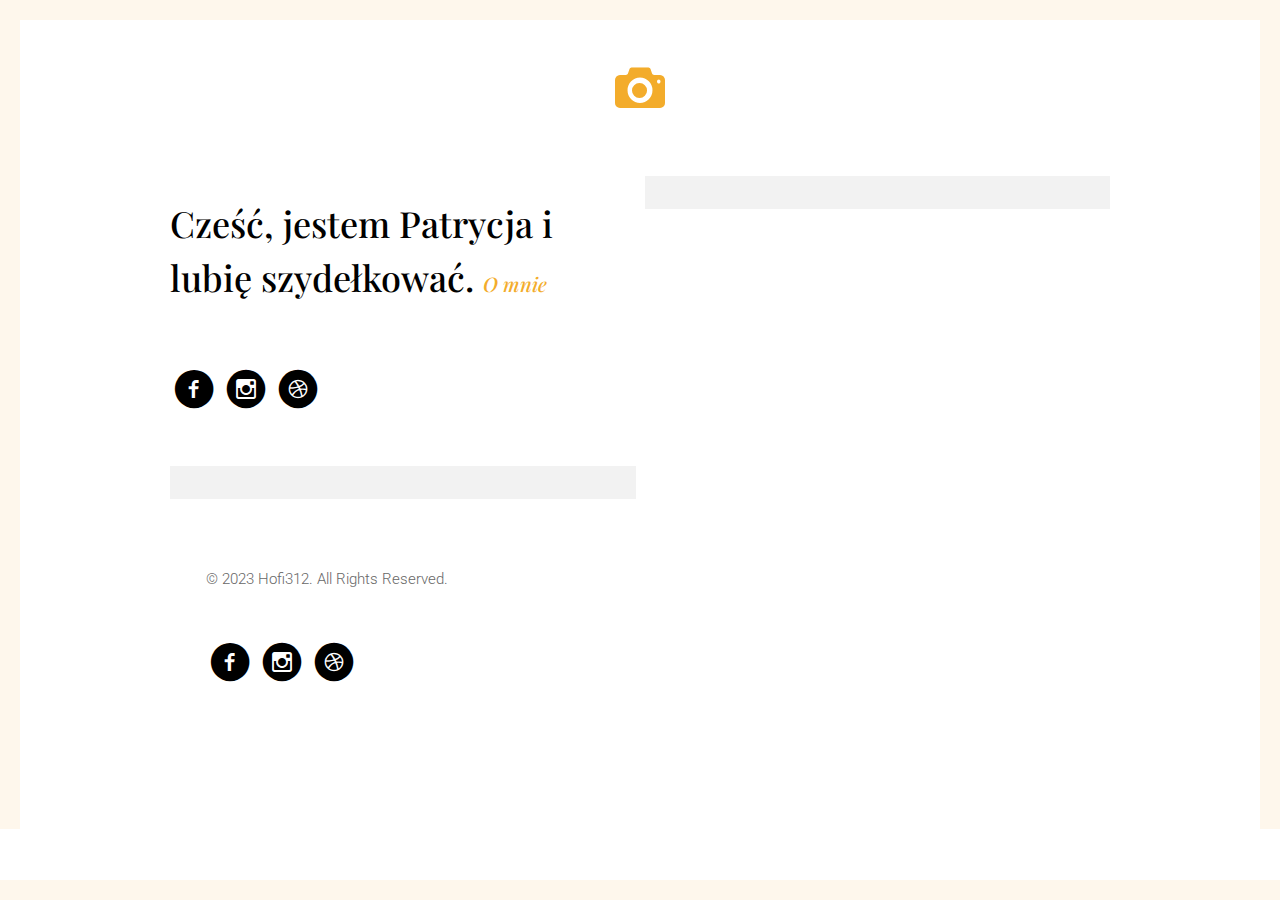
==== index.html @ 520aa1cf "Add files via upload" ====
<!DOCTYPE html>
<!--[if lt IE 7]>      <html class="no-js lt-ie9 lt-ie8 lt-ie7"> <![endif]-->
<!--[if IE 7]>         <html class="no-js lt-ie9 lt-ie8"> <![endif]-->
<!--[if IE 8]>         <html class="no-js lt-ie9"> <![endif]-->
<!--[if gt IE 8]><!--> <html class="no-js"> <!--<![endif]-->
	<head>
	<meta charset="utf-8">
	<meta http-equiv="X-UA-Compatible" content="IE=edge">
	<title>Na szydełku</title>
	<meta name="viewport" content="width=device-width, initial-scale=1">
	<meta name="description" content="Szydełkowanie" />
	<meta name="keywords" content="szydelko, wloczka" />
	<meta name="author" content="Hofi312" />

  <!-- 
	//////////////////////////////////////////////////////

	FREE HTML5 TEMPLATE 
	DESIGNED & DEVELOPED by FREEHTML5.CO
		
	Website: 		http://freehtml5.co/
	Email: 			info@freehtml5.co
	Twitter: 		http://twitter.com/fh5co
	Facebook: 		https://www.facebook.com/fh5co

	//////////////////////////////////////////////////////
	 -->

  	<!-- Facebook and Twitter integration -->
	<meta property="og:title" content=""/>
	<meta property="og:image" content=""/>
	<meta property="og:url" content=""/>
	<meta property="og:site_name" content=""/>
	<meta property="og:description" content=""/>
	<meta name="twitter:title" content="" />
	<meta name="twitter:image" content="" />
	<meta name="twitter:url" content="" />
	<meta name="twitter:card" content="" />

	<!-- Place favicon.ico and apple-touch-icon.png in the root directory -->
	<link rel="shortcut icon" href="favicon.ico">
	<!-- Google Fonts -->
	<link href='http://fonts.googleapis.com/css?family=Playfair+Display:400,700,400italic|Roboto:400,300,700' rel='stylesheet' type='text/css'>
	<!-- Animate -->
	<link rel="stylesheet" href="css/animate.css">
	<!-- Icomoon -->
	<link rel="stylesheet" href="css/icomoon.css">
	<!-- Bootstrap  -->
	<link rel="stylesheet" href="css/bootstrap.css">
	<!-- Magnific Popup -->
	<link rel="stylesheet" href="css/magnific-popup.css">

	<link rel="stylesheet" href="css/style.css">

	<!-- jQuery -->
	<script src="js/jquery.min.js"></script>
	<!-- jQuery Easing -->
	<script src="js/jquery.easing.1.3.js"></script>
	<!-- Bootstrap -->
	<script src="js/bootstrap.min.js"></script>
	<!-- Waypoints -->
	<script src="js/jquery.waypoints.min.js"></script>
	<!-- Magnific Popup -->
	<script src="js/jquery.magnific-popup.min.js"></script>
	
	<!-- Main JS -->
	<script src="js/main.js"></script>



	<!-- Modernizr JS -->
	<script src="js/modernizr-2.6.2.min.js"></script>
	<!-- FOR IE9 below -->
	<!--[if lt IE 9]>
	<script src="js/respond.min.js"></script>
	<![endif]-->

	</head>
	<body>
	
	<!-- Loader -->
	<div class="fh5co-loader"></div>

	<div id="fh5co-logo">
		<a href="index.html" class="transition"><i class="icon-camera"></i><em><span class="icon-home"></span></em></a>	
	</div>

	<div id="fh5co-main" role="main">
		

		<div class="container">
			
			<div class="fh5co-grid">
				
				<div class="fh5co-col-1">
					<div class="fh5co-intro padding-right">
						<h1>Cześć, jestem Patrycja i lubię szydełkować. <a href="about.html" class="transition"><em>O mnie</em></a></h1>
						<ul class="fh5co-social">
							<li><a href="https://www.facebook.com/groups/212887834162112" target="_blank"><i class="icon-facebook-with-circle"></i></a></li>
							<li><a href="https://www.instagram.com/na.szydelku03/" target="_blank"><i class="icon-instagram-with-circle"></i></a></li>
							<li><a href="https://naszydelku.hofi312.pl" target="_blank"><i class="icon-dribbble-with-circle"></i></a></li>
						</ul>
					</div>
					<div class="fh5co-item">
						<a href="chusta.html" class="transition animate-box">
							<img src="images/Chusta1.jpg" alt="chusta">
							<div class="fh5co-item-text-wrap">
								<div class="fh5co-item-text">
									<h2>Chusta</h2>
								</div>
							</div>
						</a>
					</div>
					

					<div id="fh5co-footer" class="padding-left">
						<p><small>&copy; 2023 Hofi312. All Rights Reserved.</small></p>
						<ul class="fh5co-social">
							<li><a href="https://www.facebook.com/groups/212887834162112" target="_blank"><i class="icon-facebook-with-circle"></i></a></li>
							<li><a href="https://www.instagram.com/na.szydelku03/" target="_blank"><i class="icon-instagram-with-circle"></i></a></li>
							<li><a href="https://naszydelku.hofi312.pl" target="_blank"><i class="icon-dribbble-with-circle"></i></a></li>
						</ul>
					</div>
				</div>
				<div class="fh5co-col-2">
					<div class="fh5co-item">
							<a href="zima.html" class="transition animate-box">
								<img src="images/Zima1.jpg" alt="zima">
								<div class="fh5co-item-text-wrap">
									<div class="fh5co-item-text">
										<h2>Zima</h2>
									</div>
								</div>
							</a>
						</div>
				</div>
			</div>
		</div>

	</div>
	
	</body>
</html>
---- css/icomoon.css ----
@font-face {
    font-family: 'icomoon';
    src:    url('../fonts/icomoon/icomoon.eot?85cwyn');
    src:    url('../fonts/icomoon/icomoon.eot?85cwyn#iefix') format('embedded-opentype'),
        url('../fonts/icomoon/icomoon.ttf?85cwyn') format('truetype'),
        url('../fonts/icomoon/icomoon.woff?85cwyn') format('woff'),
        url('../fonts/icomoon/icomoon.svg?85cwyn#icomoon') format('svg');
    font-weight: normal;
    font-style: normal;
}

[class^="icon-"], [class*=" icon-"] {
    /* use !important to prevent issues with browser extensions that change fonts */
    font-family: 'icomoon' !important;
    speak: none;
    font-style: normal;
    font-weight: normal;
    font-variant: normal;
    text-transform: none;
    line-height: 1;

    /* Better Font Rendering =========== */
    -webkit-font-smoothing: antialiased;
    -moz-osx-font-smoothing: grayscale;
}

.icon-add-to-list:before {
    content: "\e900";
}
.icon-classic-computer:before {
    content: "\e901";
}
.icon-controller-fast-backward:before {
    content: "\e902";
}
.icon-creative-commons-attribution:before {
    content: "\e903";
}
.icon-creative-commons-noderivs:before {
    content: "\e904";
}
.icon-creative-commons-noncommercial-eu:before {
    content: "\e905";
}
.icon-creative-commons-noncommercial-us:before {
    content: "\e906";
}
.icon-creative-commons-public-domain:before {
    content: "\e907";
}
.icon-creative-commons-remix:before {
    content: "\e908";
}
.icon-creative-commons-share:before {
    content: "\e909";
}
.icon-creative-commons-sharealike:before {
    content: "\e90a";
}
.icon-creative-commons:before {
    content: "\e90b";
}
.icon-document-landscape:before {
    content: "\e90c";
}
.icon-remove-user:before {
    content: "\e90d";
}
.icon-warning:before {
    content: "\e90e";
}
.icon-arrow-bold-down:before {
    content: "\e90f";
}
.icon-arrow-bold-left:before {
    content: "\e910";
}
.icon-arrow-bold-right:before {
    content: "\e911";
}
.icon-arrow-bold-up:before {
    content: "\e912";
}
.icon-arrow-down:before {
    content: "\e913";
}
.icon-arrow-left:before {
    content: "\e914";
}
.icon-arrow-long-down:before {
    content: "\e915";
}
.icon-arrow-long-left:before {
    content: "\e916";
}
.icon-arrow-long-right:before {
    content: "\e917";
}
.icon-arrow-long-up:before {
    content: "\e918";
}
.icon-arrow-right:before {
    content: "\e919";
}
.icon-arrow-up:before {
    content: "\e91a";
}
.icon-arrow-with-circle-down:before {
    content: "\e91b";
}
.icon-arrow-with-circle-left:before {
    content: "\e91c";
}
.icon-arrow-with-circle-right:before {
    content: "\e91d";
}
.icon-arrow-with-circle-up:before {
    content: "\e91e";
}
.icon-bookmark:before {
    content: "\e91f";
}
.icon-bookmarks:before {
    content: "\e920";
}
.icon-chevron-down:before {
    content: "\e921";
}
.icon-chevron-left:before {
    content: "\e922";
}
.icon-chevron-right:before {
    content: "\e923";
}
.icon-chevron-small-down:before {
    content: "\e924";
}
.icon-chevron-small-left:before {
    content: "\e925";
}
.icon-chevron-small-right:before {
    content: "\e926";
}
.icon-chevron-small-up:before {
    content: "\e927";
}
.icon-chevron-thin-down:before {
    content: "\e928";
}
.icon-chevron-thin-left:before {
    content: "\e929";
}
.icon-chevron-thin-right:before {
    content: "\e92a";
}
.icon-chevron-thin-up:before {
    content: "\e92b";
}
.icon-chevron-up:before {
    content: "\e92c";
}
.icon-chevron-with-circle-down:before {
    content: "\e92d";
}
.icon-chevron-with-circle-left:before {
    content: "\e92e";
}
.icon-chevron-with-circle-right:before {
    content: "\e92f";
}
.icon-chevron-with-circle-up:before {
    content: "\e930";
}
.icon-cloud:before {
    content: "\e931";
}
.icon-controller-fast-forward:before {
    content: "\e932";
}
.icon-controller-jump-to-start:before {
    content: "\e933";
}
.icon-controller-next:before {
    content: "\e934";
}
.icon-controller-paus:before {
    content: "\e935";
}
.icon-controller-play:before {
    content: "\e936";
}
.icon-controller-record:before {
    content: "\e937";
}
.icon-controller-stop:before {
    content: "\e938";
}
.icon-controller-volume:before {
    content: "\e939";
}
.icon-dot-single:before {
    content: "\e93a";
}
.icon-dots-three-horizontal:before {
    content: "\e93b";
}
.icon-dots-three-vertical:before {
    content: "\e93c";
}
.icon-dots-two-horizontal:before {
    content: "\e93d";
}
.icon-dots-two-vertical:before {
    content: "\e93e";
}
.icon-download:before {
    content: "\e93f";
}
.icon-emoji-flirt:before {
    content: "\e940";
}
.icon-flow-branch:before {
    content: "\e941";
}
.icon-flow-cascade:before {
    content: "\e942";
}
.icon-flow-line:before {
    content: "\e943";
}
.icon-flow-parallel:before {
    content: "\e944";
}
.icon-flow-tree:before {
    content: "\e945";
}
.icon-install:before {
    content: "\e946";
}
.icon-layers:before {
    content: "\e947";
}
.icon-open-book:before {
    content: "\e948";
}
.icon-resize-100:before {
    content: "\e949";
}
.icon-resize-full-screen:before {
    content: "\e94a";
}
.icon-save:before {
    content: "\e94b";
}
.icon-select-arrows:before {
    content: "\e94c";
}
.icon-sound-mute:before {
    content: "\e94d";
}
.icon-sound:before {
    content: "\e94e";
}
.icon-trash:before {
    content: "\e94f";
}
.icon-triangle-down:before {
    content: "\e950";
}
.icon-triangle-left:before {
    content: "\e951";
}
.icon-triangle-right:before {
    content: "\e952";
}
.icon-triangle-up:before {
    content: "\e953";
}
.icon-uninstall:before {
    content: "\e954";
}
.icon-upload-to-cloud:before {
    content: "\e955";
}
.icon-upload:before {
    content: "\e956";
}
.icon-add-user:before {
    content: "\e957";
}
.icon-address:before {
    content: "\e958";
}
.icon-adjust:before {
    content: "\e959";
}
.icon-air:before {
    content: "\e95a";
}
.icon-aircraft-landing:before {
    content: "\e95b";
}
.icon-aircraft-take-off:before {
    content: "\e95c";
}
.icon-aircraft:before {
    content: "\e95d";
}
.icon-align-bottom:before {
    content: "\e95e";
}
.icon-align-horizontal-middle:before {
    content: "\e95f";
}
.icon-align-left:before {
    content: "\e960";
}
.icon-align-right:before {
    content: "\e961";
}
.icon-align-top:before {
    content: "\e962";
}
.icon-align-vertical-middle:before {
    content: "\e963";
}
.icon-archive:before {
    content: "\e964";
}
.icon-area-graph:before {
    content: "\e965";
}
.icon-attachment:before {
    content: "\e966";
}
.icon-awareness-ribbon:before {
    content: "\e967";
}
.icon-back-in-time:before {
    content: "\e968";
}
.icon-back:before {
    content: "\e969";
}
.icon-bar-graph:before {
    content: "\e96a";
}
.icon-battery:before {
    content: "\e96b";
}
.icon-beamed-note:before {
    content: "\e96c";
}
.icon-bell:before {
    content: "\e96d";
}
.icon-blackboard:before {
    content: "\e96e";
}
.icon-block:before {
    content: "\e96f";
}
.icon-book:before {
    content: "\e970";
}
.icon-bowl:before {
    content: "\e971";
}
.icon-box:before {
    content: "\e972";
}
.icon-briefcase:before {
    content: "\e973";
}
.icon-browser:before {
    content: "\e974";
}
.icon-brush:before {
    content: "\e975";
}
.icon-bucket:before {
    content: "\e976";
}
.icon-cake:before {
    content: "\e977";
}
.icon-calculator:before {
    content: "\e978";
}
.icon-calendar:before {
    content: "\e979";
}
.icon-camera:before {
    content: "\e97a";
}
.icon-ccw:before {
    content: "\e97b";
}
.icon-chat:before {
    content: "\e97c";
}
.icon-check:before {
    content: "\e97d";
}
.icon-circle-with-cross:before {
    content: "\e97e";
}
.icon-circle-with-minus:before {
    content: "\e97f";
}
.icon-circle-with-plus:before {
    content: "\e980";
}
.icon-circle:before {
    content: "\e981";
}
.icon-circular-graph:before {
    content: "\e982";
}
.icon-clapperboard:before {
    content: "\e983";
}
.icon-clipboard:before {
    content: "\e984";
}
.icon-clock:before {
    content: "\e985";
}
.icon-code:before {
    content: "\e986";
}
.icon-cog:before {
    content: "\e987";
}
.icon-colours:before {
    content: "\e988";
}
.icon-compass:before {
    content: "\e989";
}
.icon-copy:before {
    content: "\e98a";
}
.icon-credit-card:before {
    content: "\e98b";
}
.icon-credit:before {
    content: "\e98c";
}
.icon-cross:before {
    content: "\e98d";
}
.icon-cup:before {
    content: "\e98e";
}
.icon-cw:before {
    content: "\e98f";
}
.icon-cycle:before {
    content: "\e990";
}
.icon-database:before {
    content: "\e991";
}
.icon-dial-pad:before {
    content: "\e992";
}
.icon-direction:before {
    content: "\e993";
}
.icon-document:before {
    content: "\e994";
}
.icon-documents:before {
    content: "\e995";
}
.icon-drink:before {
    content: "\e996";
}
.icon-drive:before {
    content: "\e997";
}
.icon-drop:before {
    content: "\e998";
}
.icon-edit:before {
    content: "\e999";
}
.icon-email:before {
    content: "\e99a";
}
.icon-emoji-happy:before {
    content: "\e99b";
}
.icon-emoji-neutral:before {
    content: "\e99c";
}
.icon-emoji-sad:before {
    content: "\e99d";
}
.icon-erase:before {
    content: "\e99e";
}
.icon-eraser:before {
    content: "\e99f";
}
.icon-export:before {
    content: "\e9a0";
}
.icon-eye:before {
    content: "\e9a1";
}
.icon-feather:before {
    content: "\e9a2";
}
.icon-flag:before {
    content: "\e9a3";
}
.icon-flash:before {
    content: "\e9a4";
}
.icon-flashlight:before {
    content: "\e9a5";
}
.icon-flat-brush:before {
    content: "\e9a6";
}
.icon-folder-images:before {
    content: "\e9a7";
}
.icon-folder-music:before {
    content: "\e9a8";
}
.icon-folder-video:before {
    content: "\e9a9";
}
.icon-folder:before {
    content: "\e9aa";
}
.icon-forward:before {
    content: "\e9ab";
}
.icon-funnel:before {
    content: "\e9ac";
}
.icon-game-controller:before {
    content: "\e9ad";
}
.icon-gauge:before {
    content: "\e9ae";
}
.icon-globe:before {
    content: "\e9af";
}
.icon-graduation-cap:before {
    content: "\e9b0";
}
.icon-grid:before {
    content: "\e9b1";
}
.icon-hair-cross:before {
    content: "\e9b2";
}
.icon-hand:before {
    content: "\e9b3";
}
.icon-heart-outlined:before {
    content: "\e9b4";
}
.icon-heart:before {
    content: "\e9b5";
}
.icon-help-with-circle:before {
    content: "\e9b6";
}
.icon-help:before {
    content: "\e9b7";
}
.icon-home:before {
    content: "\e9b8";
}
.icon-hour-glass:before {
    content: "\e9b9";
}
.icon-image-inverted:before {
    content: "\e9ba";
}
.icon-image:before {
    content: "\e9bb";
}
.icon-images:before {
    content: "\e9bc";
}
.icon-inbox:before {
    content: "\e9bd";
}
.icon-infinity:before {
    content: "\e9be";
}
.icon-info-with-circle:before {
    content: "\e9bf";
}
.icon-info:before {
    content: "\e9c0";
}
.icon-key:before {
    content: "\e9c1";
}
.icon-keyboard:before {
    content: "\e9c2";
}
.icon-lab-flask:before {
    content: "\e9c3";
}
.icon-landline:before {
    content: "\e9c4";
}
.icon-language:before {
    content: "\e9c5";
}
.icon-laptop:before {
    content: "\e9c6";
}
.icon-leaf:before {
    content: "\e9c7";
}
.icon-level-down:before {
    content: "\e9c8";
}
.icon-level-up:before {
    content: "\e9c9";
}
.icon-lifebuoy:before {
    content: "\e9ca";
}
.icon-light-bulb:before {
    content: "\e9cb";
}
.icon-light-down:before {
    content: "\e9cc";
}
.icon-light-up:before {
    content: "\e9cd";
}
.icon-line-graph:before {
    content: "\e9ce";
}
.icon-link:before {
    content: "\e9cf";
}
.icon-list:before {
    content: "\e9d0";
}
.icon-location-pin:before {
    content: "\e9d1";
}
.icon-location:before {
    content: "\e9d2";
}
.icon-lock-open:before {
    content: "\e9d3";
}
.icon-lock:before {
    content: "\e9d4";
}
.icon-log-out:before {
    content: "\e9d5";
}
.icon-login:before {
    content: "\e9d6";
}
.icon-loop:before {
    content: "\e9d7";
}
.icon-magnet:before {
    content: "\e9d8";
}
.icon-magnifying-glass:before {
    content: "\e9d9";
}
.icon-mail:before {
    content: "\e9da";
}
.icon-man:before {
    content: "\e9db";
}
.icon-map:before {
    content: "\e9dc";
}
.icon-mask:before {
    content: "\e9dd";
}
.icon-medal:before {
    content: "\e9de";
}
.icon-megaphone:before {
    content: "\e9df";
}
.icon-menu:before {
    content: "\e9e0";
}
.icon-message:before {
    content: "\e9e1";
}
.icon-mic:before {
    content: "\e9e2";
}
.icon-minus:before {
    content: "\e9e3";
}
.icon-mobile:before {
    content: "\e9e4";
}
.icon-modern-mic:before {
    content: "\e9e5";
}
.icon-moon:before {
    content: "\e9e6";
}
.icon-mouse:before {
    content: "\e9e7";
}
.icon-music:before {
    content: "\e9e8";
}
.icon-network:before {
    content: "\e9e9";
}
.icon-new-message:before {
    content: "\e9ea";
}
.icon-new:before {
    content: "\e9eb";
}
.icon-news:before {
    content: "\e9ec";
}
.icon-note:before {
    content: "\e9ed";
}
.icon-notification:before {
    content: "\e9ee";
}
.icon-old-mobile:before {
    content: "\e9ef";
}
.icon-old-phone:before {
    content: "\e9f0";
}
.icon-palette:before {
    content: "\e9f1";
}
.icon-paper-plane:before {
    content: "\e9f2";
}
.icon-pencil:before {
    content: "\e9f3";
}
.icon-phone:before {
    content: "\e9f4";
}
.icon-pie-chart:before {
    content: "\e9f5";
}
.icon-pin:before {
    content: "\e9f6";
}
.icon-plus:before {
    content: "\e9f7";
}
.icon-popup:before {
    content: "\e9f8";
}
.icon-power-plug:before {
    content: "\e9f9";
}
.icon-price-ribbon:before {
    content: "\e9fa";
}
.icon-price-tag:before {
    content: "\e9fb";
}
.icon-print:before {
    content: "\e9fc";
}
.icon-progress-empty:before {
    content: "\e9fd";
}
.icon-progress-full:before {
    content: "\e9fe";
}
.icon-progress-one:before {
    content: "\e9ff";
}
.icon-progress-two:before {
    content: "\ea00";
}
.icon-publish:before {
    content: "\ea01";
}
.icon-quote:before {
    content: "\ea02";
}
.icon-radio:before {
    content: "\ea03";
}
.icon-reply-all:before {
    content: "\ea04";
}
.icon-reply:before {
    content: "\ea05";
}
.icon-retweet:before {
    content: "\ea06";
}
.icon-rocket:before {
    content: "\ea07";
}
.icon-round-brush:before {
    content: "\ea08";
}
.icon-rss:before {
    content: "\ea09";
}
.icon-ruler:before {
    content: "\ea0a";
}
.icon-scissors:before {
    content: "\ea0b";
}
.icon-share-alternitive:before {
    content: "\ea0c";
}
.icon-share:before {
    content: "\ea0d";
}
.icon-shareable:before {
    content: "\ea0e";
}
.icon-shield:before {
    content: "\ea0f";
}
.icon-shop:before {
    content: "\ea10";
}
.icon-shopping-bag:before {
    content: "\ea11";
}
.icon-shopping-basket:before {
    content: "\ea12";
}
.icon-shopping-cart:before {
    content: "\ea13";
}
.icon-shuffle:before {
    content: "\ea14";
}
.icon-signal:before {
    content: "\ea15";
}
.icon-sound-mix:before {
    content: "\ea16";
}
.icon-sports-club:before {
    content: "\ea17";
}
.icon-spreadsheet:before {
    content: "\ea18";
}
.icon-squared-cross:before {
    content: "\ea19";
}
.icon-squared-minus:before {
    content: "\ea1a";
}
.icon-squared-plus:before {
    content: "\ea1b";
}
.icon-star-outlined:before {
    content: "\ea1c";
}
.icon-star:before {
    content: "\ea1d";
}
.icon-stopwatch:before {
    content: "\ea1e";
}
.icon-suitcase:before {
    content: "\ea1f";
}
.icon-swap:before {
    content: "\ea20";
}
.icon-sweden:before {
    content: "\ea21";
}
.icon-switch:before {
    content: "\ea22";
}
.icon-tablet:before {
    content: "\ea23";
}
.icon-tag:before {
    content: "\ea24";
}
.icon-text-document-inverted:before {
    content: "\ea25";
}
.icon-text-document:before {
    content: "\ea26";
}
.icon-text:before {
    content: "\ea27";
}
.icon-thermometer:before {
    content: "\ea28";
}
.icon-thumbs-down:before {
    content: "\ea29";
}
.icon-thumbs-up:before {
    content: "\ea2a";
}
.icon-thunder-cloud:before {
    content: "\ea2b";
}
.icon-ticket:before {
    content: "\ea2c";
}
.icon-time-slot:before {
    content: "\ea2d";
}
.icon-tools:before {
    content: "\ea2e";
}
.icon-traffic-cone:before {
    content: "\ea2f";
}
.icon-tree:before {
    content: "\ea30";
}
.icon-trophy:before {
    content: "\ea31";
}
.icon-tv:before {
    content: "\ea32";
}
.icon-typing:before {
    content: "\ea33";
}
.icon-unread:before {
    content: "\ea34";
}
.icon-untag:before {
    content: "\ea35";
}
.icon-user:before {
    content: "\ea36";
}
.icon-users:before {
    content: "\ea37";
}
.icon-v-card:before {
    content: "\ea38";
}
.icon-video:before {
    content: "\ea39";
}
.icon-vinyl:before {
    content: "\ea3a";
}
.icon-voicemail:before {
    content: "\ea3b";
}
.icon-wallet:before {
    content: "\ea3c";
}
.icon-water:before {
    content: "\ea3d";
}
.icon-px-with-circle:before {
    content: "\ea3e";
}
.icon-px:before {
    content: "\ea3f";
}
.icon-basecamp:before {
    content: "\ea40";
}
.icon-behance:before {
    content: "\ea41";
}
.icon-creative-cloud:before {
    content: "\ea42";
}
.icon-dropbox:before {
    content: "\ea43";
}
.icon-evernote:before {
    content: "\ea44";
}
.icon-flattr:before {
    content: "\ea45";
}
.icon-foursquare:before {
    content: "\ea46";
}
.icon-google-drive:before {
    content: "\ea47";
}
.icon-google-hangouts:before {
    content: "\ea48";
}
.icon-grooveshark:before {
    content: "\ea49";
}
.icon-icloud:before {
    content: "\ea4a";
}
.icon-mixi:before {
    content: "\ea4b";
}
.icon-onedrive:before {
    content: "\ea4c";
}
.icon-paypal:before {
    content: "\ea4d";
}
.icon-picasa:before {
    content: "\ea4e";
}
.icon-qq:before {
    content: "\ea4f";
}
.icon-rdio-with-circle:before {
    content: "\ea50";
}
.icon-renren:before {
    content: "\ea51";
}
.icon-scribd:before {
    content: "\ea52";
}
.icon-sina-weibo:before {
    content: "\ea53";
}
.icon-skype-with-circle:before {
    content: "\ea54";
}
.icon-skype:before {
    content: "\ea55";
}
.icon-slideshare:before {
    content: "\ea56";
}
.icon-smashing:before {
    content: "\ea57";
}
.icon-soundcloud:before {
    content: "\ea58";
}
.icon-spotify-with-circle:before {
    content: "\ea59";
}
.icon-spotify:before {
    content: "\ea5a";
}
.icon-swarm:before {
    content: "\ea5b";
}
.icon-vine-with-circle:before {
    content: "\ea5c";
}
.icon-vine:before {
    content: "\ea5d";
}
.icon-vk-alternitive:before {
    content: "\ea5e";
}
.icon-vk-with-circle:before {
    content: "\ea5f";
}
.icon-vk:before {
    content: "\ea60";
}
.icon-xing-with-circle:before {
    content: "\ea61";
}
.icon-xing:before {
    content: "\ea62";
}
.icon-yelp:before {
    content: "\ea63";
}
.icon-dribbble-with-circle:before {
    content: "\ea64";
}
.icon-dribbble:before {
    content: "\ea65";
}
.icon-facebook-with-circle:before {
    content: "\ea66";
}
.icon-facebook:before {
    content: "\ea67";
}
.icon-flickr-with-circle:before {
    content: "\ea68";
}
.icon-flickr:before {
    content: "\ea69";
}
.icon-github-with-circle:before {
    content: "\ea6a";
}
.icon-github:before {
    content: "\ea6b";
}
.icon-google-with-circle:before {
    content: "\ea6c";
}
.icon-google:before {
    content: "\ea6d";
}
.icon-instagram-with-circle:before {
    content: "\ea6e";
}
.icon-instagram:before {
    content: "\ea6f";
}
.icon-lastfm-with-circle:before {
    content: "\ea70";
}
.icon-lastfm:before {
    content: "\ea71";
}
.icon-linkedin-with-circle:before {
    content: "\ea72";
}
.icon-linkedin:before {
    content: "\ea73";
}
.icon-pinterest-with-circle:before {
    content: "\ea74";
}
.icon-pinterest:before {
    content: "\ea75";
}
.icon-rdio:before {
    content: "\ea76";
}
.icon-stumbleupon-with-circle:before {
    content: "\ea77";
}
.icon-stumbleupon:before {
    content: "\ea78";
}
.icon-tumblr-with-circle:before {
    content: "\ea79";
}
.icon-tumblr:before {
    content: "\ea7a";
}
.icon-twitter-with-circle:before {
    content: "\ea7b";
}
.icon-twitter:before {
    content: "\ea7c";
}
.icon-vimeo-with-circle:before {
    content: "\ea7d";
}
.icon-vimeo:before {
    content: "\ea7e";
}
.icon-youtube-with-circle:before {
    content: "\ea7f";
}
.icon-youtube:before {
    content: "\ea80";
}
.icon-eye3:before {
    content: "\e000";
}
.icon-paper-clip:before {
    content: "\e001";
}
.icon-mail2:before {
    content: "\e002";
}
.icon-toggle:before {
    content: "\e003";
}
.icon-layout:before {
    content: "\e004";
}
.icon-link2:before {
    content: "\e005";
}
.icon-bell3:before {
    content: "\e006";
}
.icon-lock2:before {
    content: "\e007";
}
.icon-unlock:before {
    content: "\e008";
}
.icon-ribbon:before {
    content: "\e009";
}
.icon-image3:before {
    content: "\e010";
}
.icon-signal2:before {
    content: "\e011";
}
.icon-target2:before {
    content: "\e012";
}
.icon-clipboard2:before {
    content: "\e013";
}
.icon-clock3:before {
    content: "\e014";
}
.icon-watch:before {
    content: "\e015";
}
.icon-air-play:before {
    content: "\e016";
}
.icon-camera3:before {
    content: "\e017";
}
.icon-video2:before {
    content: "\e018";
}
.icon-disc:before {
    content: "\e019";
}
.icon-printer2:before {
    content: "\e020";
}
.icon-monitor2:before {
    content: "\e021";
}
.icon-server:before {
    content: "\e022";
}
.icon-cog3:before {
    content: "\e023";
}
.icon-heart3:before {
    content: "\e024";
}
.icon-paragraph:before {
    content: "\e025";
}
.icon-align-justify:before {
    content: "\e026";
}
.icon-align-left2:before {
    content: "\e027";
}
.icon-align-center:before {
    content: "\e028";
}
.icon-align-right2:before {
    content: "\e029";
}
.icon-book3:before {
    content: "\e030";
}
.icon-layers2:before {
    content: "\e031";
}
.icon-stack:before {
    content: "\e032";
}
.icon-stack-2:before {
    content: "\e033";
}
.icon-paper:before {
    content: "\e034";
}
.icon-paper-stack:before {
    content: "\e035";
}
.icon-search2:before {
    content: "\e036";
}
.icon-zoom-in:before {
    content: "\e037";
}
.icon-zoom-out:before {
    content: "\e038";
}
.icon-reply3:before {
    content: "\e039";
}
.icon-circle-plus:before {
    content: "\e040";
}
.icon-circle-minus:before {
    content: "\e041";
}
.icon-circle-check:before {
    content: "\e042";
}
.icon-circle-cross:before {
    content: "\e043";
}
.icon-square-plus:before {
    content: "\e044";
}
.icon-square-minus:before {
    content: "\e045";
}
.icon-square-check:before {
    content: "\e046";
}
.icon-square-cross:before {
    content: "\e047";
}
.icon-microphone2:before {
    content: "\e048";
}
.icon-record:before {
    content: "\e049";
}
.icon-skip-back:before {
    content: "\e050";
}
.icon-rewind:before {
    content: "\e051";
}
.icon-play2:before {
    content: "\e052";
}
.icon-pause:before {
    content: "\e053";
}
.icon-stop:before {
    content: "\e054";
}
.icon-fast-forward2:before {
    content: "\e055";
}
.icon-skip-forward:before {
    content: "\e056";
}
.icon-shuffle2:before {
    content: "\e057";
}
.icon-repeat:before {
    content: "\e058";
}
.icon-folder3:before {
    content: "\e059";
}
.icon-umbrella:before {
    content: "\e060";
}
.icon-moon3:before {
    content: "\e061";
}
.icon-thermometer2:before {
    content: "\e062";
}
.icon-drop2:before {
    content: "\e063";
}
.icon-sun2:before {
    content: "\e064";
}
.icon-cloud3:before {
    content: "\e065";
}
.icon-cloud-upload:before {
    content: "\e066";
}
.icon-cloud-download:before {
    content: "\e067";
}
.icon-upload3:before {
    content: "\e068";
}
.icon-download3:before {
    content: "\e069";
}
.icon-location3:before {
    content: "\e070";
}
.icon-location-2:before {
    content: "\e071";
}
.icon-map2:before {
    content: "\e072";
}
.icon-battery2:before {
    content: "\e073";
}
.icon-head:before {
    content: "\e074";
}
.icon-briefcase2:before {
    content: "\e075";
}
.icon-speech-bubble:before {
    content: "\e076";
}
.icon-anchor:before {
    content: "\e077";
}
.icon-globe2:before {
    content: "\e078";
}
.icon-box3:before {
    content: "\e079";
}
.icon-reload:before {
    content: "\e080";
}
.icon-share2:before {
    content: "\e081";
}
.icon-marquee:before {
    content: "\e082";
}
.icon-marquee-plus:before {
    content: "\e083";
}
.icon-marquee-minus:before {
    content: "\e084";
}
.icon-tag3:before {
    content: "\e085";
}
.icon-power:before {
    content: "\e086";
}
.icon-command:before {
    content: "\e087";
}
.icon-alt:before {
    content: "\e088";
}
.icon-esc:before {
    content: "\e089";
}
.icon-bar-graph2:before {
    content: "\e090";
}
.icon-bar-graph-2:before {
    content: "\e091";
}
.icon-pie-graph:before {
    content: "\e092";
}
.icon-star2:before {
    content: "\e093";
}
.icon-arrow-left2:before {
    content: "\e094";
}
.icon-arrow-right2:before {
    content: "\e095";
}
.icon-arrow-up2:before {
    content: "\e096";
}
.icon-arrow-down2:before {
    content: "\e097";
}
.icon-volume:before {
    content: "\e098";
}
.icon-mute:before {
    content: "\e099";
}
.icon-content-right:before {
    content: "\e100";
}
.icon-content-left:before {
    content: "\e101";
}
.icon-grid2:before {
    content: "\e102";
}
.icon-grid-2:before {
    content: "\e103";
}
.icon-columns:before {
    content: "\e104";
}
.icon-loader:before {
    content: "\e105";
}
.icon-bag:before {
    content: "\e106";
}
.icon-ban:before {
    content: "\e107";
}
.icon-flag3:before {
    content: "\e108";
}
.icon-trash3:before {
    content: "\e109";
}
.icon-expand:before {
    content: "\e110";
}
.icon-contract:before {
    content: "\e111";
}
.icon-maximize:before {
    content: "\e112";
}
.icon-minimize:before {
    content: "\e113";
}
.icon-plus3:before {
    content: "\e114";
}
.icon-minus2:before {
    content: "\e115";
}
.icon-check2:before {
    content: "\e116";
}
.icon-cross3:before {
    content: "\e117";
}
.icon-move:before {
    content: "\e118";
}
.icon-delete:before {
    content: "\e119";
}
.icon-menu2:before {
    content: "\e120";
}
.icon-archive2:before {
    content: "\e121";
}
.icon-inbox2:before {
    content: "\e122";
}
.icon-outbox:before {
    content: "\e123";
}
.icon-file:before {
    content: "\e124";
}
.icon-file-add:before {
    content: "\e125";
}
.icon-file-subtract:before {
    content: "\e126";
}
.icon-help2:before {
    content: "\e127";
}
.icon-open:before {
    content: "\e128";
}
.icon-ellipsis:before {
    content: "\e129";
}
---- css/style.css ----
@font-face {
  font-family: 'icomoon';
  src: url("../fonts/icomoon/icomoon.eot?srf3rx");
  src: url("../fonts/icomoon/icomoon.eot?srf3rx#iefix") format("embedded-opentype"), url("../fonts/icomoon/icomoon.ttf?srf3rx") format("truetype"), url("../fonts/icomoon/icomoon.woff?srf3rx") format("woff"), url("../fonts/icomoon/icomoon.svg?srf3rx#icomoon") format("svg");
  font-weight: normal;
  font-style: normal;
}
html, body {
  background: #fff;
}

body {
  font-family: "Roboto", arial, sans-serif;
  font-size: 18px;
  font-weight: 300;
  line-height: 1.8;
  color: #676767;
}
body.fh5co-overflow {
  overflow-x: auto;
}

body:before, body:after {
  content: "";
  position: fixed;
  background: #fef7ec;
  left: 0;
  right: 0;
  height: 20px;
  z-index: 1002;
}
@media screen and (max-width: 768px) {
  body:before, body:after {
    display: none;
  }
}

body:before {
  top: 0;
}

body:after {
  bottom: 0;
}

body {
  border-left: 20px solid #fef7ec;
  border-right: 20px solid #fef7ec;
}
@media screen and (max-width: 768px) {
  body {
    border-left: 0;
    border-right: 0;
  }
}

::-webkit-selection {
  color: #fff;
  background: #f7c873;
}

::-moz-selection {
  color: #fff;
  background: #f7c873;
}

::selection {
  color: #fff;
  background: #f7c873;
}

a {
  color: #f7c873;
  -webkit-transition: 0.5s;
  -o-transition: 0.5s;
  transition: 0.5s;
  color: #f3ac2b;
}
a:hover, a:focus, a:active {
  color: #de930d;
  outline: none;
  text-decoration: none;
}

h1, h2, h3, h4, h5, h6 {
  font-family: "Playfair Display", times, serif;
  color: #000;
  margin-bottom: 1.5em;
  clear: both;
}

p {
  margin-bottom: 2em;
}

.btn {
  margin-right: 4px;
  margin-bottom: 4px;
  font-family: "Playfair Display", times, serif;
  font-size: 12px;
  letter-spacing: 2px;
  text-transform: uppercase;
  font-weight: 700;
  -webkit-border-radius: 4px;
  -moz-border-radius: 4px;
  -ms-border-radius: 4px;
  border-radius: 4px;
  -webkit-transition: 0.5s;
  -o-transition: 0.5s;
  transition: 0.5s;
}
.btn.btn-md {
  padding: 10px 20px !important;
}
.btn.btn-lg {
  padding: 18px 36px !important;
}
.btn:hover, .btn:active, .btn:focus {
  box-shadow: none !important;
  outline: none !important;
}

.btn-primary {
  background: #f7c873;
  color: #fff;
  border: 2px solid #f7c873;
}
.btn-primary:hover, .btn-primary:focus, .btn-primary:active {
  background: #f6bf5b !important;
  border-color: #f6bf5b !important;
}
.btn-primary.btn-outline {
  background: transparent;
  color: #f7c873;
  border: 2px solid #f7c873;
}
.btn-primary.btn-outline:hover, .btn-primary.btn-outline:focus, .btn-primary.btn-outline:active {
  background: #f7c873;
  color: #fff;
}

.btn-success {
  background: #58ca7e;
  color: #fff;
  border: 2px solid #58ca7e;
}
.btn-success:hover, .btn-success:focus, .btn-success:active {
  background: #45c46f !important;
  border-color: #45c46f !important;
}
.btn-success.btn-outline {
  background: transparent;
  color: #58ca7e;
  border: 2px solid #58ca7e;
}
.btn-success.btn-outline:hover, .btn-success.btn-outline:focus, .btn-success.btn-outline:active {
  background: #58ca7e;
  color: #fff;
}

.btn-info {
  background: #1784fb;
  color: #fff;
  border: 2px solid #1784fb;
}
.btn-info:hover, .btn-info:focus, .btn-info:active {
  background: #0477f4 !important;
  border-color: #0477f4 !important;
}
.btn-info.btn-outline {
  background: transparent;
  color: #1784fb;
  border: 2px solid #1784fb;
}
.btn-info.btn-outline:hover, .btn-info.btn-outline:focus, .btn-info.btn-outline:active {
  background: #1784fb;
  color: #fff;
}

.btn-warning {
  background: #fed330;
  color: #fff;
  border: 2px solid #fed330;
}
.btn-warning:hover, .btn-warning:focus, .btn-warning:active {
  background: #fece17 !important;
  border-color: #fece17 !important;
}
.btn-warning.btn-outline {
  background: transparent;
  color: #fed330;
  border: 2px solid #fed330;
}
.btn-warning.btn-outline:hover, .btn-warning.btn-outline:focus, .btn-warning.btn-outline:active {
  background: #fed330;
  color: #fff;
}

.btn-danger {
  background: #fb4f59;
  color: #fff;
  border: 2px solid #fb4f59;
}
.btn-danger:hover, .btn-danger:focus, .btn-danger:active {
  background: #fa3641 !important;
  border-color: #fa3641 !important;
}
.btn-danger.btn-outline {
  background: transparent;
  color: #fb4f59;
  border: 2px solid #fb4f59;
}
.btn-danger.btn-outline:hover, .btn-danger.btn-outline:focus, .btn-danger.btn-outline:active {
  background: #fb4f59;
  color: #fff;
}

.btn-outline {
  background: none;
  border: 2px solid gray;
  font-size: 12px;
  letter-spacing: 2px;
  text-transform: uppercase;
  -webkit-transition: 0.3s;
  -o-transition: 0.3s;
  transition: 0.3s;
}
.btn-outline:hover, .btn-outline:focus, .btn-outline:active {
  box-shadow: none;
}

.form-control {
  box-shadow: none;
  background: transparent;
  border: 2px solid rgba(0, 0, 0, 0.1);
  height: 54px;
  font-size: 18px;
  font-weight: 300;
}
.form-control:active, .form-control:focus {
  outline: none;
  box-shadow: none;
  border-color: #f7c873;
}

#fh5co-logo {
  padding-top: 3.5em;
  text-align: center;
}
#fh5co-logo > a {
  position: relative;
  display: block;
  font-size: 50px;
  text-align: center;
  width: 200px;
  margin: 0 auto;
  height: 50px;
}
#fh5co-logo > a i, #fh5co-logo > a em {
  position: absolute;
  top: 0;
  left: 0;
  width: 200px;
  text-align: center;
  display: block;
  -webkit-transition: 0.5s;
  -o-transition: 0.5s;
  transition: 0.5s;
}
#fh5co-logo > a em {
  opacity: 0;
  visibility: hidden;
  font-size: 26px;
  top: 2px;
  font-family: "Playfair Display", times, serif;
}
#fh5co-logo > a:hover i {
  opacity: 0;
  visibility: hidden;
}
#fh5co-logo > a:hover em {
  opacity: 1;
  visibility: visible;
}

#fh5co-main {
  padding: 3.5em 0 7em 0;
}
@media screen and (max-width: 768px) {
  #fh5co-main {
    padding: 2em 0;
  }
}
#fh5co-main > .container {
  position: relative;
}

.fh5co-heading {
  margin-bottom: 1.5em;
}
.fh5co-heading.padding-right {
  padding-right: 1em;
}
@media screen and (max-width: 768px) {
  .fh5co-heading.padding-right {
    padding-right: 0em;
  }
}

.fh5co-intro {
  margin-bottom: 2em;
}
.fh5co-intro.padding-right {
  padding-right: 1em;
}
@media screen and (max-width: 768px) {
  .fh5co-intro.padding-right {
    padding-right: 0em;
  }
}
.fh5co-intro h1 {
  line-height: 1.5;
}
@media screen and (max-width: 768px) {
  .fh5co-intro h1 {
    font-size: 20px;
  }
}
.fh5co-intro h1 a {
  font-size: 20px;
}

.fh5co-img {
  position: relative;
  background: #f2f2f2;
  float: left;
  width: 100%;
}

.fh5co-grid {
  position: relative;
}
.fh5co-grid .fh5co-col-1,
.fh5co-grid .fh5co-col-2 {
  width: 50%;
}
@media screen and (max-width: 480px) {
  .fh5co-grid .fh5co-col-1,
  .fh5co-grid .fh5co-col-2 {
    width: 100%;
  }
}
.fh5co-grid .fh5co-col-1.margintop,
.fh5co-grid .fh5co-col-2.margintop {
  margin-top: 29%;
}
.fh5co-grid .fh5co-col-1 img,
.fh5co-grid .fh5co-col-2 img {
  max-width: 100%;
}
.fh5co-grid .fh5co-col-1 .fh5co-item,
.fh5co-grid .fh5co-col-2 .fh5co-item {
  margin-bottom: .5em;
  float: left;
  width: 100%;
  position: relative;
  background: #f2f2f2;
}
.fh5co-grid .fh5co-col-1 .fh5co-item a,
.fh5co-grid .fh5co-col-2 .fh5co-item a {
  position: relative;
  display: block;
  overflow: hidden;
}
.fh5co-grid .fh5co-col-1 .fh5co-item a.image-popup h2,
.fh5co-grid .fh5co-col-2 .fh5co-item a.image-popup h2 {
  opacity: 0;
  visibility: hidden;
  -webkit-transition: 0.9s;
  -o-transition: 0.9s;
  transition: 0.9s;
}
.fh5co-grid .fh5co-col-1 .fh5co-item a .fh5co-item-text-wrap,
.fh5co-grid .fh5co-col-2 .fh5co-item a .fh5co-item-text-wrap {
  position: absolute;
  top: 0;
  left: 0;
  right: 0;
  bottom: 0;
  background: rgba(0, 0, 0, 0.5);
  -webkit-transition: 0.9s;
  -o-transition: 0.9s;
  transition: 0.9s;
}
.fh5co-grid .fh5co-col-1 .fh5co-item a .fh5co-item-text,
.fh5co-grid .fh5co-col-2 .fh5co-item a .fh5co-item-text {
  position: absolute;
  z-index: 99;
  text-align: center;
  top: 50%;
  width: 100%;
  vertical-align: middle;
  margin-top: -18px;
}
@media screen and (max-width: 768px) {
  .fh5co-grid .fh5co-col-1 .fh5co-item a .fh5co-item-text,
  .fh5co-grid .fh5co-col-2 .fh5co-item a .fh5co-item-text {
    margin-top: -12px;
  }
}
.fh5co-grid .fh5co-col-1 .fh5co-item a .fh5co-item-text h2,
.fh5co-grid .fh5co-col-2 .fh5co-item a .fh5co-item-text h2 {
  margin: 0;
  padding: 0;
  color: #fff;
  font-family: "Roboto", arial, sans-serif;
  font-size: 30px;
}
@media screen and (max-width: 768px) {
  .fh5co-grid .fh5co-col-1 .fh5co-item a .fh5co-item-text h2,
  .fh5co-grid .fh5co-col-2 .fh5co-item a .fh5co-item-text h2 {
    font-size: 20px;
  }
}
.fh5co-grid .fh5co-col-1 .fh5co-item a img,
.fh5co-grid .fh5co-col-2 .fh5co-item a img {
  -webkit-transform: scale(1.2);
  -moz-transform: scale(1.2);
  -ms-transform: scale(1.2);
  -o-transform: scale(1.2);
  transform: scale(1.2);
  -webkit-transition: 0.9s;
  -o-transition: 0.9s;
  transition: 0.9s;
}
.fh5co-grid .fh5co-col-1 .fh5co-item a:hover img,
.fh5co-grid .fh5co-col-2 .fh5co-item a:hover img {
  -webkit-transform: scale(1);
  -moz-transform: scale(1);
  -ms-transform: scale(1);
  -o-transform: scale(1);
  transform: scale(1);
}
.fh5co-grid .fh5co-col-1 .fh5co-item a:hover .fh5co-item-text-wrap,
.fh5co-grid .fh5co-col-2 .fh5co-item a:hover .fh5co-item-text-wrap {
  background: rgba(0, 0, 0, 0.2);
}
.fh5co-grid .fh5co-col-1 .fh5co-item a.image-popup:hover h2,
.fh5co-grid .fh5co-col-2 .fh5co-item a.image-popup:hover h2 {
  opacity: 1;
  visibility: visible;
}
.fh5co-grid .fh5co-col-1 {
  float: left;
  padding-right: .25em;
}
@media screen and (max-width: 480px) {
  .fh5co-grid .fh5co-col-1 {
    padding-right: 0em;
  }
}
.fh5co-grid .fh5co-col-2 {
  float: right;
  padding-left: .25em;
}
@media screen and (max-width: 480px) {
  .fh5co-grid .fh5co-col-2 {
    padding-left: 0em;
  }
}

.mfp-with-zoom .mfp-container,
.mfp-with-zoom.mfp-bg {
  opacity: 0;
  -webkit-backface-visibility: hidden;
  /* ideally, transition speed should match zoom duration */
  -webkit-transition: all 0.3s ease-out;
  -moz-transition: all 0.3s ease-out;
  -o-transition: all 0.3s ease-out;
  transition: all 0.3s ease-out;
}

.mfp-with-zoom.mfp-ready .mfp-container {
  opacity: 1;
}

.mfp-with-zoom.mfp-ready.mfp-bg {
  opacity: 0.8;
}

.mfp-with-zoom.mfp-removing .mfp-container,
.mfp-with-zoom.mfp-removing.mfp-bg {
  opacity: 0;
}

.fh5co-social-wrap {
  padding: 0em 0 0 0;
  float: left;
}

.fh5co-social {
  padding: 0;
  margin: 30px 0 0 0;
  position: relative;
}
.fh5co-social li {
  padding: 0;
  margin: 0;
  list-style: none;
  display: inline;
}
.fh5co-social li a {
  font-size: 40px;
  padding: 4px;
  color: #000;
  -webkit-transition: 0.5s;
  -o-transition: 0.5s;
  transition: 0.5s;
}
@media screen and (max-width: 768px) {
  .fh5co-social li a {
    font-size: 26px;
  }
}
.fh5co-social li a:hover {
  color: #f3ac2b;
}

figure {
  margin-bottom: 1.5em;
}
figure figcaption {
  padding-top: 15px;
  font-size: 14px;
  color: #999999;
}

#fh5co-footer {
  padding: 3em 0 0 0em;
  float: left;
}
#fh5co-footer.padding-left {
  padding-left: 2em;
}
@media screen and (max-width: 480px) {
  #fh5co-footer.padding-left {
    padding-left: 0em;
  }
}
@media screen and (max-width: 480px) {
  #fh5co-footer {
    padding: 2em 0 0 0;
  }
}

.js .animate-box {
  opacity: 0;
}

@media screen and (max-width: 480px) {
  .col-xxs-12 {
    width: 100%;
    float: none;
  }
}
.no-js #loader {
  display: none;
}

.js #loader {
  display: block;
  position: absolute;
  left: 100px;
  top: 0;
}

.fh5co-loader {
  position: fixed;
  left: 0px;
  top: 0px;
  width: 100%;
  height: 100%;
  z-index: 9999;
  background: url(../images/hourglass.svg) center no-repeat #ffffff;
}

/*# sourceMappingURL=style.css.map */
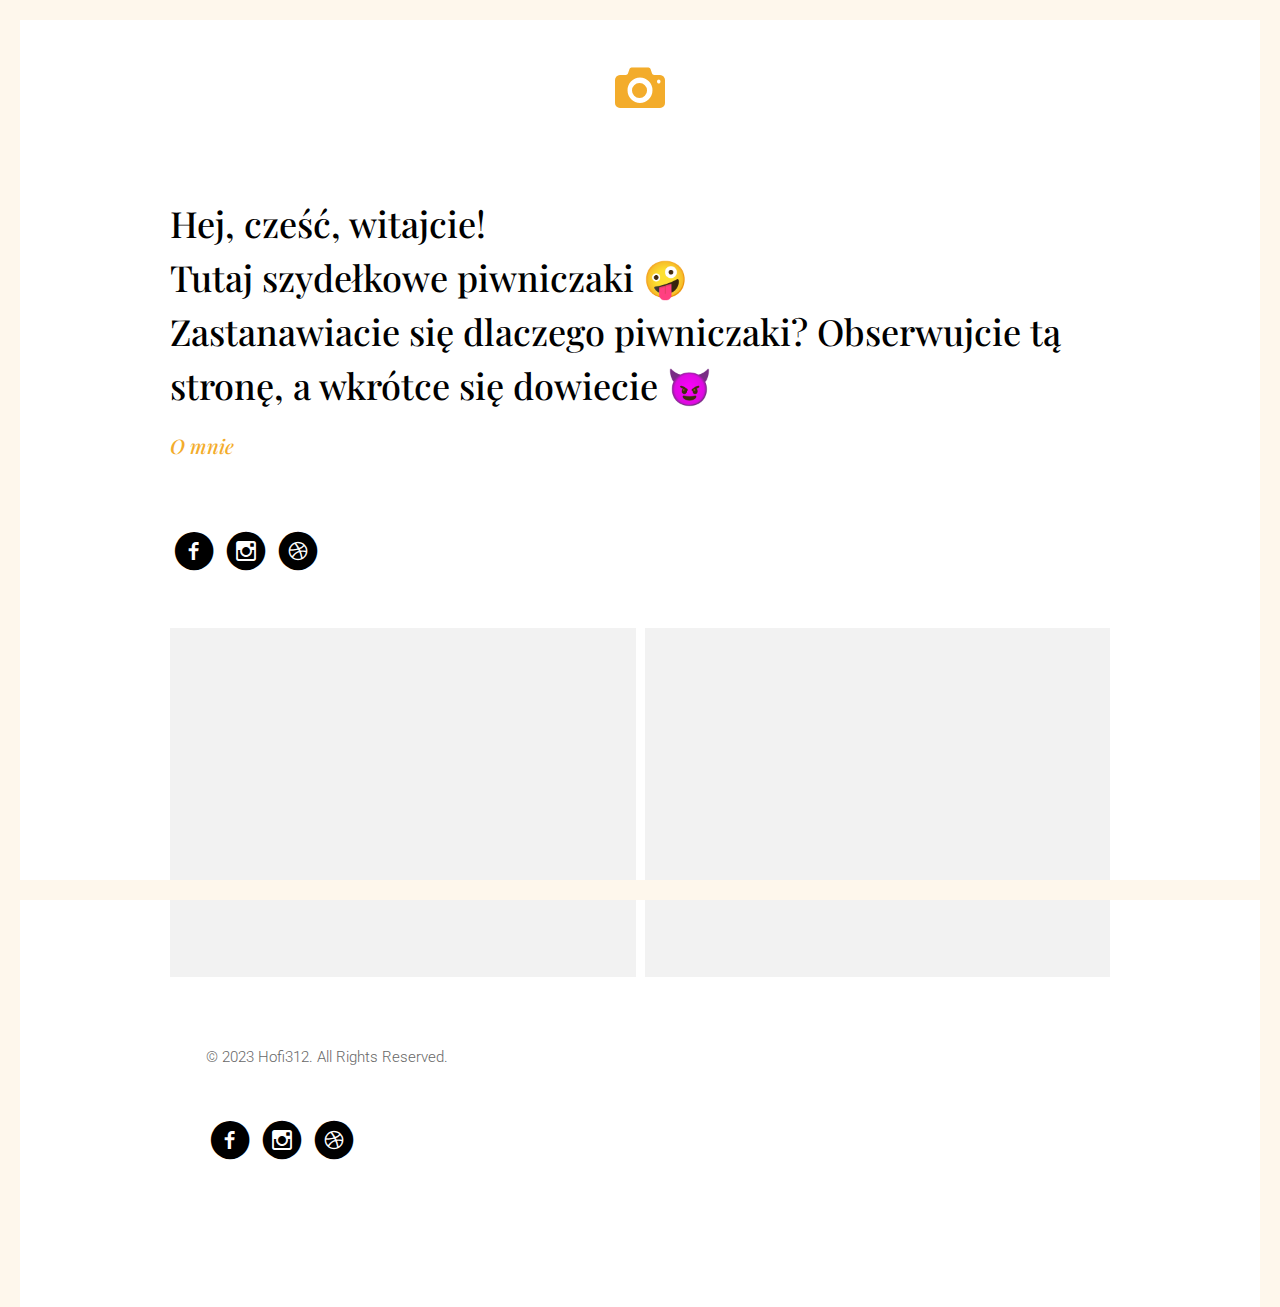
==== commit ef5c6ef4: "Add files via upload" ====
--- a/index.html
+++ b/index.html
@@ -92,16 +92,19 @@
 		<div class="container">
 			
 			<div class="fh5co-grid">
-				
-				<div class="fh5co-col-1">
-					<div class="fh5co-intro padding-right">
-						<h1>Cześć, jestem Patrycja i lubię szydełkować. <a href="about.html" class="transition"><em>O mnie</em></a></h1>
+						<div class="fh5co-intro padding-right">
+						<h1>Hej, cześć, witajcie! <br /> 
+						Tutaj szydełkowe piwniczaki 🤪 <br />
+						Zastanawiacie się dlaczego piwniczaki? Obserwujcie tą stronę, a wkrótce się dowiecie 😈 <br /> 
+						<a href="about.html" class="transition"><em>O mnie</em></a></h1>
 						<ul class="fh5co-social">
 							<li><a href="https://www.facebook.com/groups/212887834162112" target="_blank"><i class="icon-facebook-with-circle"></i></a></li>
 							<li><a href="https://www.instagram.com/na.szydelku03/" target="_blank"><i class="icon-instagram-with-circle"></i></a></li>
 							<li><a href="https://naszydelku.hofi312.pl" target="_blank"><i class="icon-dribbble-with-circle"></i></a></li>
 						</ul>
-					</div>
+					</div>			
+				<div class="fh5co-col-1">
+
 					<div class="fh5co-item">
 						<a href="chusta.html" class="transition animate-box">
 							<img src="images/Chusta1.jpg" alt="chusta">
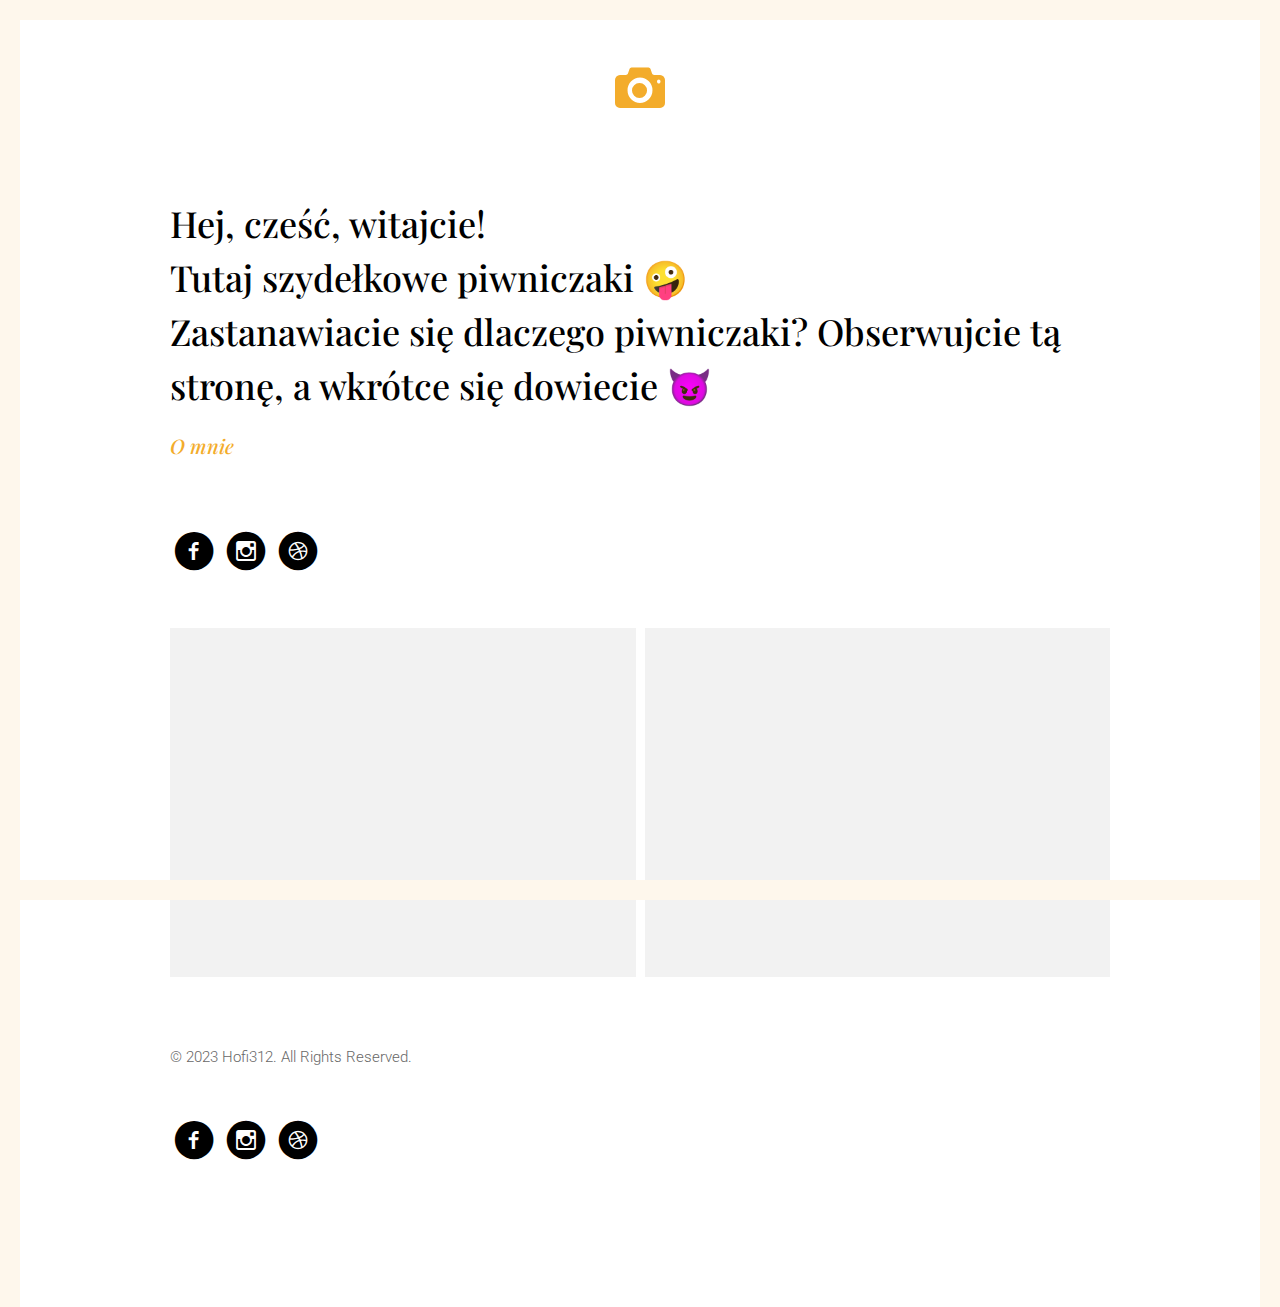
==== commit 322b0b11: "Add files via upload" ====
--- a/index.html
+++ b/index.html
@@ -52,6 +52,7 @@
 	<link rel="stylesheet" href="css/magnific-popup.css">
 
 	<link rel="stylesheet" href="css/style.css">
+	<link rel="stylesheet" href="css/style.scss">
 
 	<!-- jQuery -->
 	<script src="js/jquery.min.js"></script>
--- a/css/style.css
+++ b/css/style.css
@@ -537,13 +537,13 @@
 
 #fh5co-footer {
   padding: 3em 0 0 0em;
-  float: left;
-}
-#fh5co-footer.padding-left {
+  clear: both;
+}
+#fh5co-footer. {
   padding-left: 2em;
 }
 @media screen and (max-width: 480px) {
-  #fh5co-footer.padding-left {
+  #fh5co-footer. {
     padding-left: 0em;
   }
 }
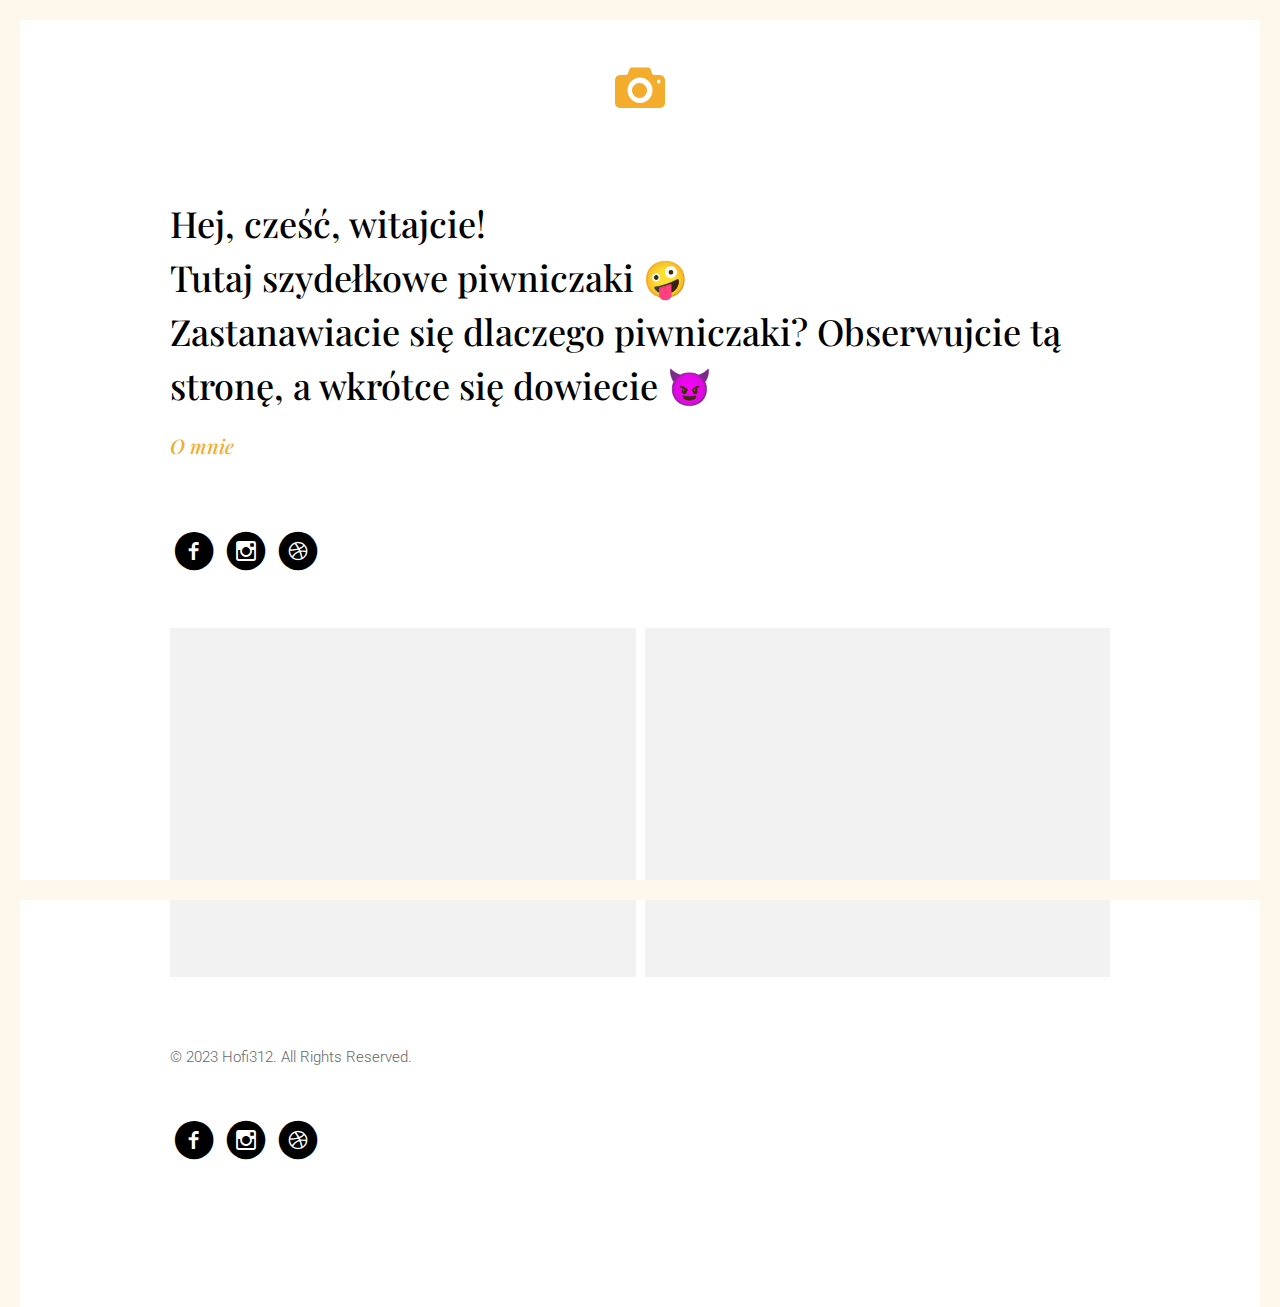
==== commit ecc39cf2: "Add files via upload" ====
--- a/index.html
+++ b/index.html
@@ -1,12 +1,11 @@
-
 <!DOCTYPE html>
 <!--[if lt IE 7]>      <html class="no-js lt-ie9 lt-ie8 lt-ie7"> <![endif]-->
 <!--[if IE 7]>         <html class="no-js lt-ie9 lt-ie8"> <![endif]-->
 <!--[if IE 8]>         <html class="no-js lt-ie9"> <![endif]-->
-<!--[if gt IE 8]><!--> <html class="no-js"> <!--<![endif]-->
+<!--[if gt IE 8]><!--> <html class="no-js" lang="pl"> <!--<![endif]-->
 	<head>
 	<meta charset="utf-8">
-	<meta http-equiv="X-UA-Compatible" content="IE=edge">
+	<meta http-equiv="X-UA-Compatible" content="IE=edge,chrome=1" />
 	<title>Na szydełku</title>
 	<meta name="viewport" content="width=device-width, initial-scale=1">
 	<meta name="description" content="Szydełkowanie" />
@@ -52,7 +51,6 @@
 	<link rel="stylesheet" href="css/magnific-popup.css">
 
 	<link rel="stylesheet" href="css/style.css">
-	<link rel="stylesheet" href="css/style.scss">
 
 	<!-- jQuery -->
 	<script src="js/jquery.min.js"></script>
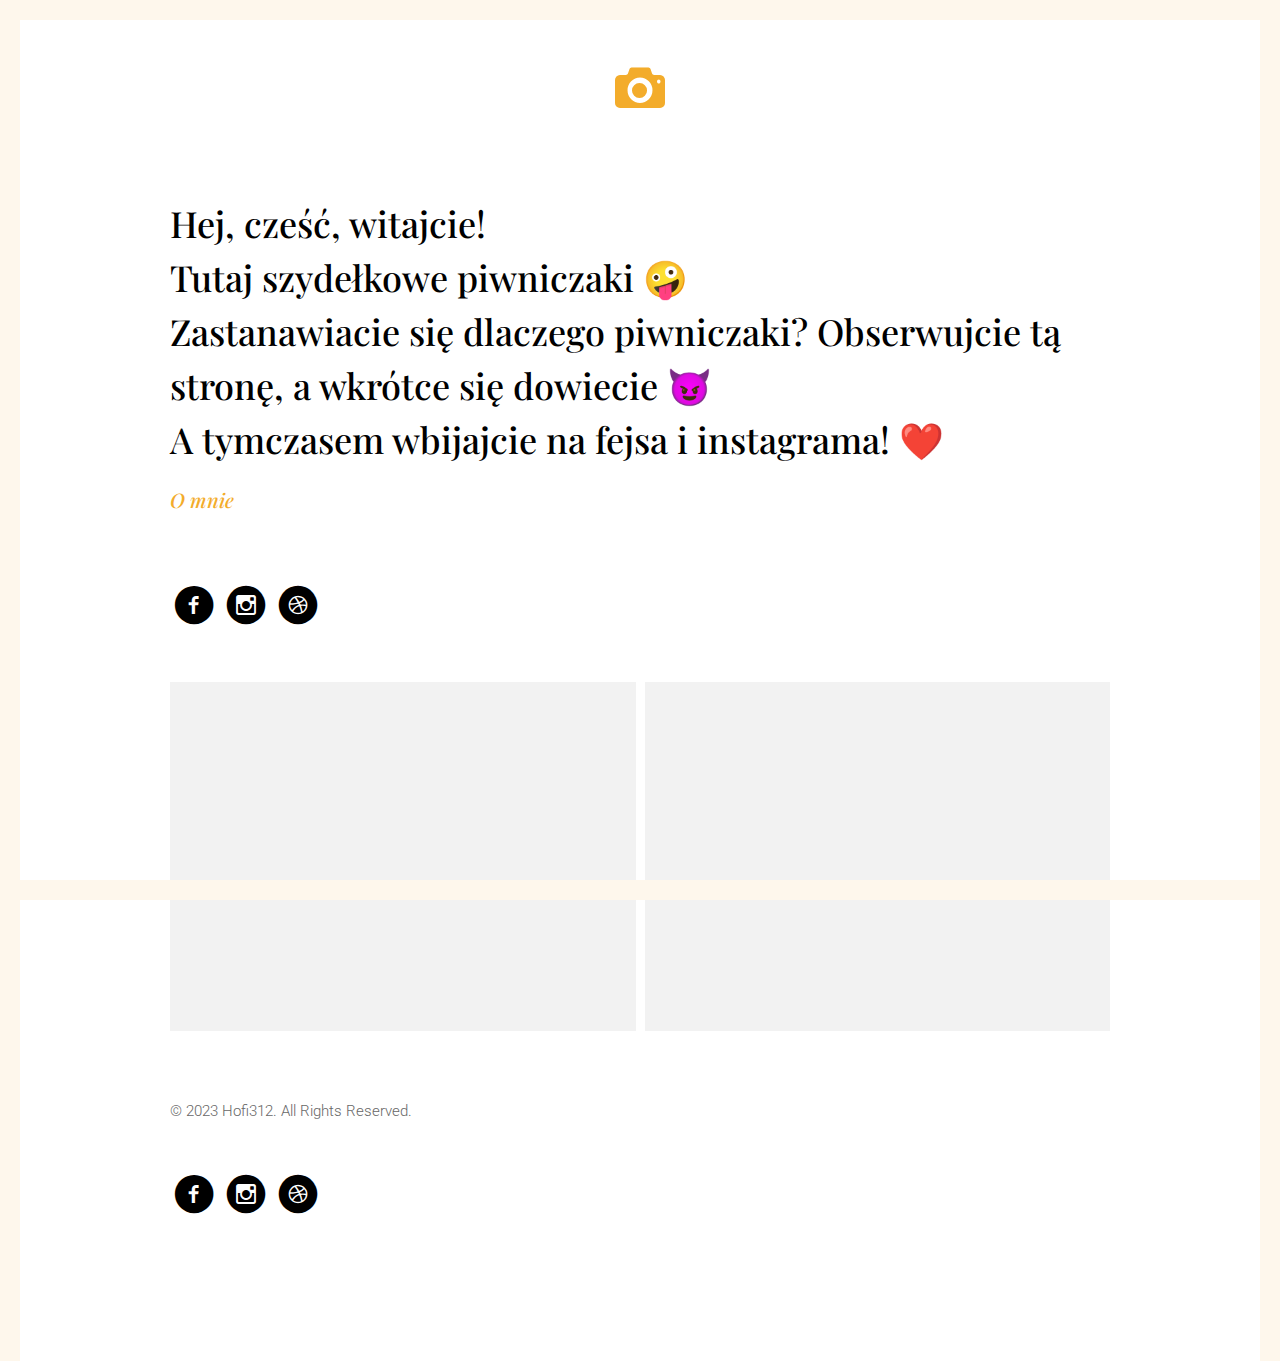
==== commit d09002af: "Add files via upload" ====
--- a/index.html
+++ b/index.html
@@ -95,6 +95,7 @@
 						<h1>Hej, cześć, witajcie! <br /> 
 						Tutaj szydełkowe piwniczaki 🤪 <br />
 						Zastanawiacie się dlaczego piwniczaki? Obserwujcie tą stronę, a wkrótce się dowiecie 😈 <br /> 
+						A tymczasem wbijajcie na fejsa i instagrama! ❤️<br />
 						<a href="about.html" class="transition"><em>O mnie</em></a></h1>
 						<ul class="fh5co-social">
 							<li><a href="https://www.facebook.com/groups/212887834162112" target="_blank"><i class="icon-facebook-with-circle"></i></a></li>
